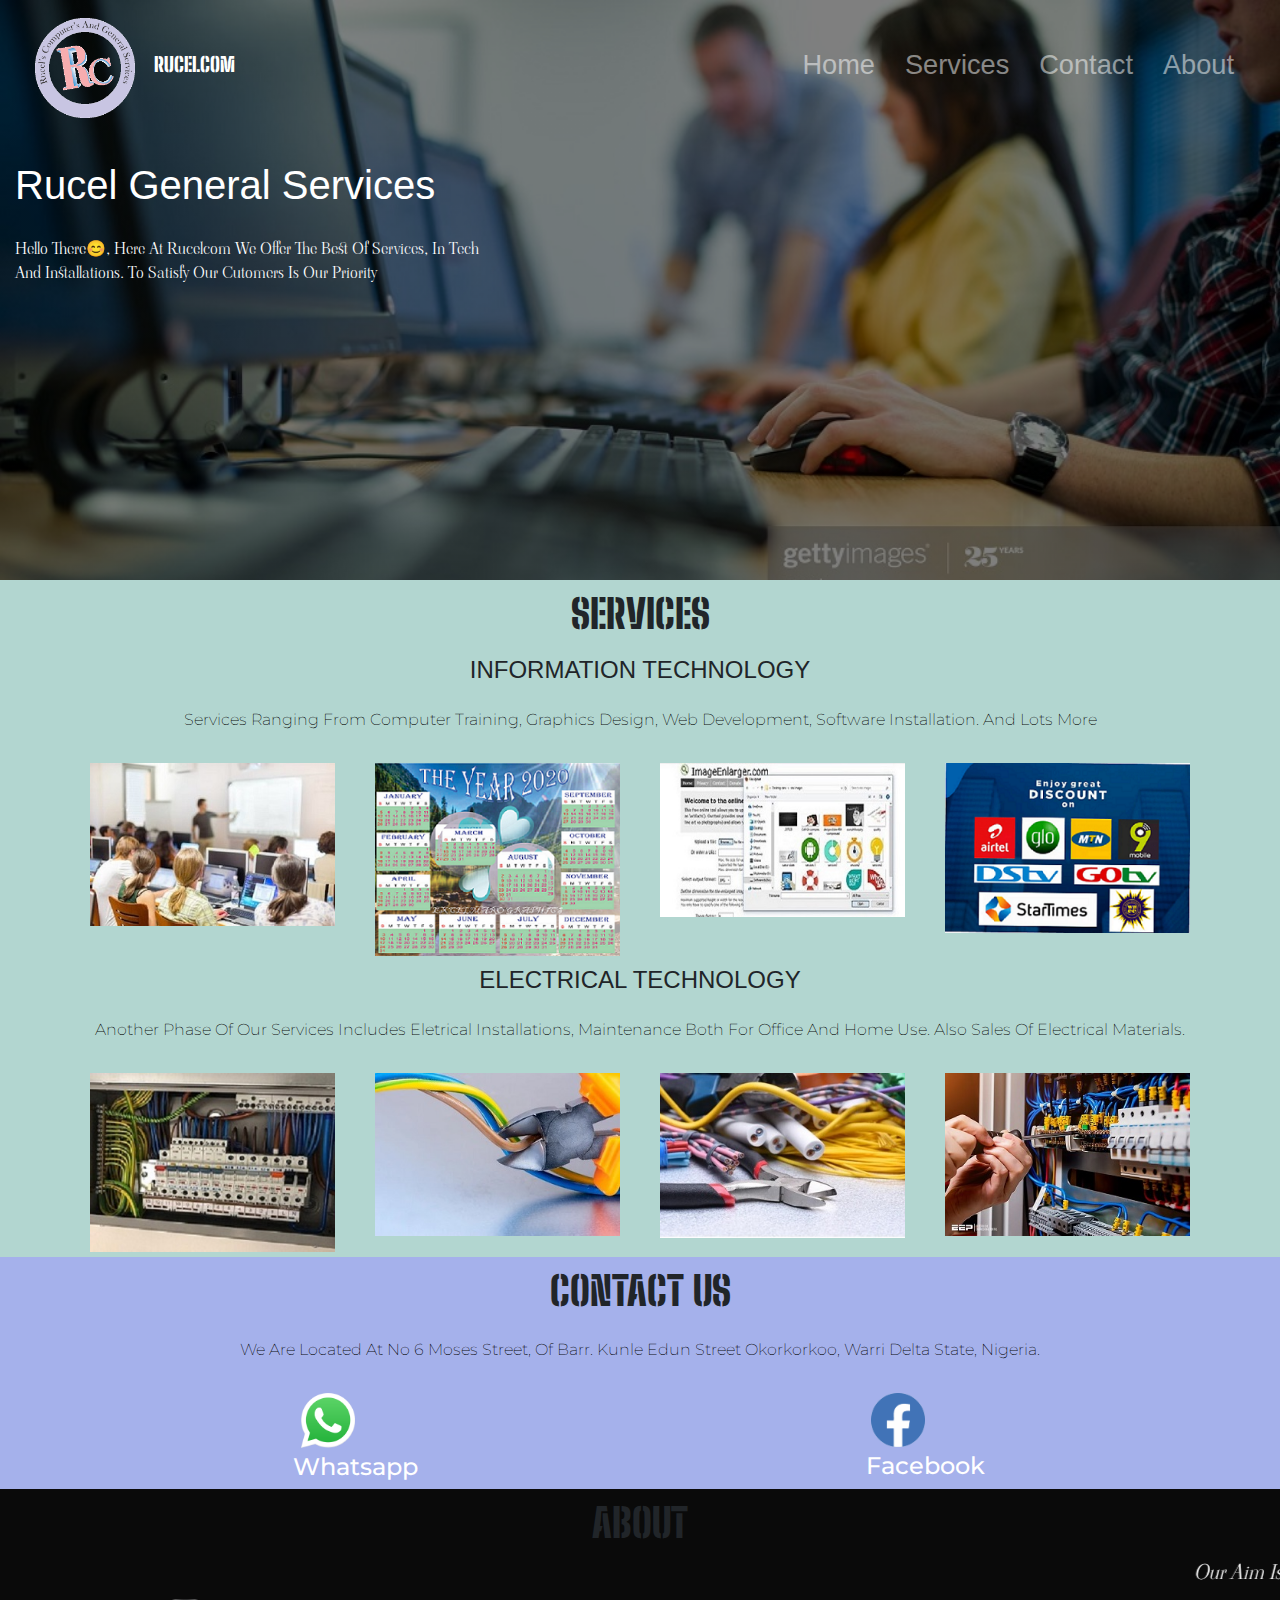
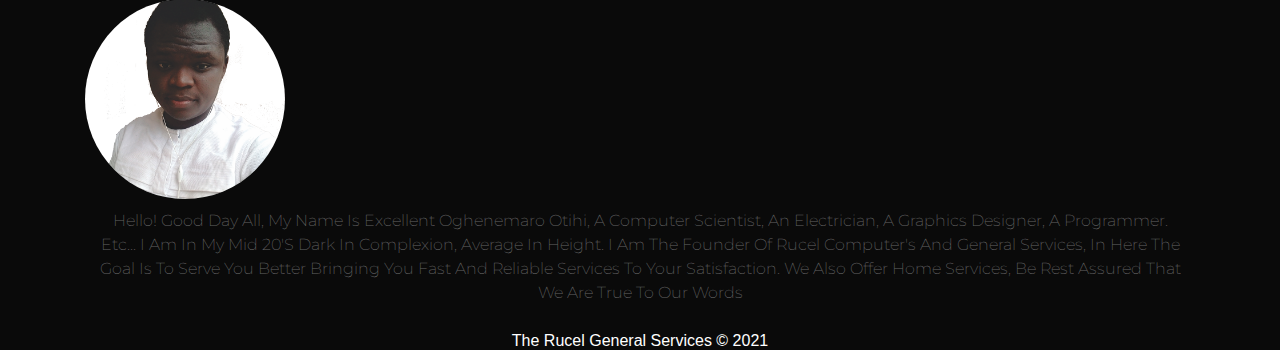
==== index.html @ 56ace813 "Add files via upload" ====
<!DOCTYPE html>
<html lang= "en">
    <head>
        <title>Home 🏢</title>
    <!-- A Static website -->
    <meta name="viewport" content="width= device-width, initial-scale=1.0">
    <meta charset="UTF-8" >
    <meta http-equiv="X-UA-Compatible" content="IE = edge">
    <link rel="stylesheet" href="css/index.css">
    <link rel="stylesheet" href="css/bootstrap.min.css">
    <script src="js/bootstrap.min.js"></script>
    <script src="js/jquery.min.js"></script> 
    <link rel="preconnect" href="https://fonts.gstatic.com">
    <link href="https://fonts.googleapis.com/css2?family=Big+Shoulders+Stencil+Display:wght@900&family=Montserrat:ital,wght@0,100;0,200;0,300;0,600;1,100;1,200&family=Viaoda+Libre&display=swap" rel="stylesheet"> 
</head>
<body>
    <section id="Home">
       

        <div class="container-fluid">   
             <!--navbar section-->
    <nav class="navbar navbar-expand-lg navbar-dark">

        <a class="navbar-brand" href="">
            <img class="logo" src="logo22.gif">  
             rucelcom
        </a>
            <ul class="navbar-nav ml-auto">
                <li class="nav-item">
                    <a class="nav-link" href="index.html">Home</a>
                </li>

                <li class="nav-item">
                    <a class="nav-link" href="#Services">Services</a>
                </li>

                <li class="nav-item">
                    <a class="nav-link" href="#Contact">Contact</a>
                </li>

                <li class="nav-item">
                    <a class="nav-link" href="#About">About</a>
                </li>
            </ul>
    </div>
        </nav>
        <h1 class="Sect"> rucel general Services</h1>
        <p class="Sectp" >Hello there😊, here at rucelcom we offer the best of services, in tech and installations. to satisfy our cutomers is our priority</p>
    </section>

    <section id="Services">
        
        <h1 class="Serv">services</h1>
        <div class="container">
        <h2 class="Serv_2">information technology</h2>
        <p class="Serv_p">services ranging from computer training, graphics design, web development, software installation. and lots more</p>
                  
            <div class="row">
            <div class="col-lg-3 col-sm-6"> 
                    <img class="images" src="computerclass.jpg">
                    </div>
                    <div class="col-lg-3 col-sm-6"> 
                    <img class="images" src="graphics.png">
                    </div>
                    <div class="col-lg-3 col-sm-6"> 
                    <img class="images" src="software.jpg">
                    </div>
                    <div class="col-lg-3 col-sm-6"> 
                    <img class="images" src="recharge.png">
                    </div>
            </div>
        </div>
           
        <div class="container">
        <h2 class="Serv_2">electrical technology</h2>
        <p class = "Serv_p">another phase of our services includes eletrical installations, maintenance both for office and home use. also sales of electrical materials. </p>
        
            <div class="row">
              <div class="col-lg-3 col-sm-6">  
                <img class = "images" src="electrical.jpg">
            </div>
            <div class="col-lg-3 col-sm-6">
                <img class = "images" src="electrical1.jpg">
            </div>
            <div class="col-lg-3 col-sm-6">
                <img class = "images" src="electrical2.jpg">
            </div>
                <div class="col-lg-3 col-sm-6">
               <img class = "images" src="electrical3.jpg">
            </div>
            </div>
        </div>
   
    </section>

    <section id="Contact">
        <div class="container">
        <h1 class="Serv">
            contact us
        </h1>
    <p class = "Serv_p">
    
        we are located at no 6 moses street, of barr. kunle edun street okorkorkoo, warri delta state, nigeria.
    </p>

    <!-- the lines to contact-->

    
         <div class="row">
                <div class="col">
                    <img class="img-sty whatsapp" src="whatsapp.png">
                    <a href="https://wa.me/2349031147208">
                   <h4 class=" what">whatsapp</h4>
                    </a>
                </div>
                <div class="col">
                    <img class="img-sty facebook" src="facebook2.gif">
                    <a  href="https://www.facebook.com/rucelworld">
                        <h4 class="face">facebook</h4>
                    </a>
                </div>
         </div>
     </div>
        
    </section>

    <section id="About">
        <h1 class="Serv">About</h1>
        <marquee scrollamount = "10" direction = "left">
            <h5>our aim is to give you the best of the best of services</h5>
            </marquee> 
            <div class="container">
                   <img class="About-img" src="about.png"> 
                <p class = "Serv_about">
                    hello! good day all, my name is excellent oghenemaro otihi, a computer scientist, an electrician, a graphics designer,
                    a programmer. etc... i am in my mid 20's dark in complexion, average in height. i am the founder of rucel computer's and general services, 
                    in here the goal is to serve you better bringing you fast and reliable Services to your satisfaction. we also offer home services, be rest assured that we are true to our words
                </p>
            </div>

                <footer>
                    <h6 class="foot">
                        The Rucel General Services &copy 2021
                    </h6>
                </footer>

    </section>

</body>

</html>
---- css/index.css ----
body{
margin: 0;
}

#Home{
    background-image:linear-gradient(rgba(0,0,0,0.5),rgba(0,0,0,0.5)), url(background2.jpg);
    background-repeat: no-repeat;
    background-size: cover;
    height: 580px;
    
}
h4{
    color:white;
    font-family: 'Montserrat', sans-serif;
    font-weight: bold;
    text-align: center;
    text-transform: capitalize;
    text-decoration: none;
}

.what:hover{
    color: green;
}
.face:hover{
    color: blue;
}
h5{
    color: white;
    font-family: 'Viaoda Libre', cursive;
  
    font-style: italic;
    font-weight: 100;
    text-transform: capitalize;
}
@import url('https://fonts.googleapis.com/css2?family=Big+Shoulders+Stencil+Display:wght@900&family=Montserrat:ital,wght@0,100;0,200;0,300;0,600;1,100;1,200&family=Viaoda+Libre&display=swap');

.logo{
   margin-left: 4px;
   margin-right: 15px;
    padding: 5px 0 0 0;
    max-width: 100px;
}

.navbar-brand{
    font-family:'Big Shoulders Stencil Display', 'cursive';
    text-transform: uppercase;
    font-weight: 900;
    font-size: 2.5rem;
}

.nav-item{
    padding: 0 7px;
}
.nav-link{
font-size: 1.7rem;

}
.Sect{
    text-transform: capitalize;
    padding: 10px;
    margin-left: 5px;
    padding-top: 30px;
    color: white;

}
.Sectp{
    text-transform: capitalize;
    margin-left: 5px;
    padding: 10px;
    color: white;
    width: 40%;
    font-family: 'Viaoda Libre', cursive;

}

#Services{
    background-color: rgb(178, 214, 208);

}


.images{
    padding: 5px 5px 5px 5px;
    width: 100%;
}

.Serv{
    font-family:'Big Shoulders Stencil Display', 'cursive';
    padding: 10px;
    font-weight: 900;
    padding-bottom: 5px;
    text-align: center;
    text-transform: uppercase;

}
.Serv_2{
    font-size: 1.5rem;
    padding: 5px;
    text-align: center;
    text-transform: uppercase;
}
.Serv_p{
    color:rgba(3, 3, 3, 0.973) ;
    font-family: 'Montserrat', sans-serif;
    width: 100%;
    font-weight: 200;
    padding: 10px;
    text-transform: capitalize;
    text-align: center;
}
.Serv_about{
    color:rgba(245, 245, 245, 0.377) ;
    font-family: 'Montserrat', sans-serif;
    width: 100%;
    font-weight: 200;
    padding: 10px;
    text-transform: capitalize;
    text-align: center;
}

#Contact{
    background-color: rgb(165, 177, 235);

}
.img-sty{
    width:10%;
  
}
.facebook{
    margin:5px 50% 5px 40%;
}
.whatsapp{
    margin: 5px 50% 5px 40%;
}


#About{
    background-color: rgb(10, 10, 10);
    
}
.About-img{
    border-radius: 100%;
    width: 200px;
    
}

.foot{
    text-align: center;
    text-transform: capitalize;
    color: white;
}
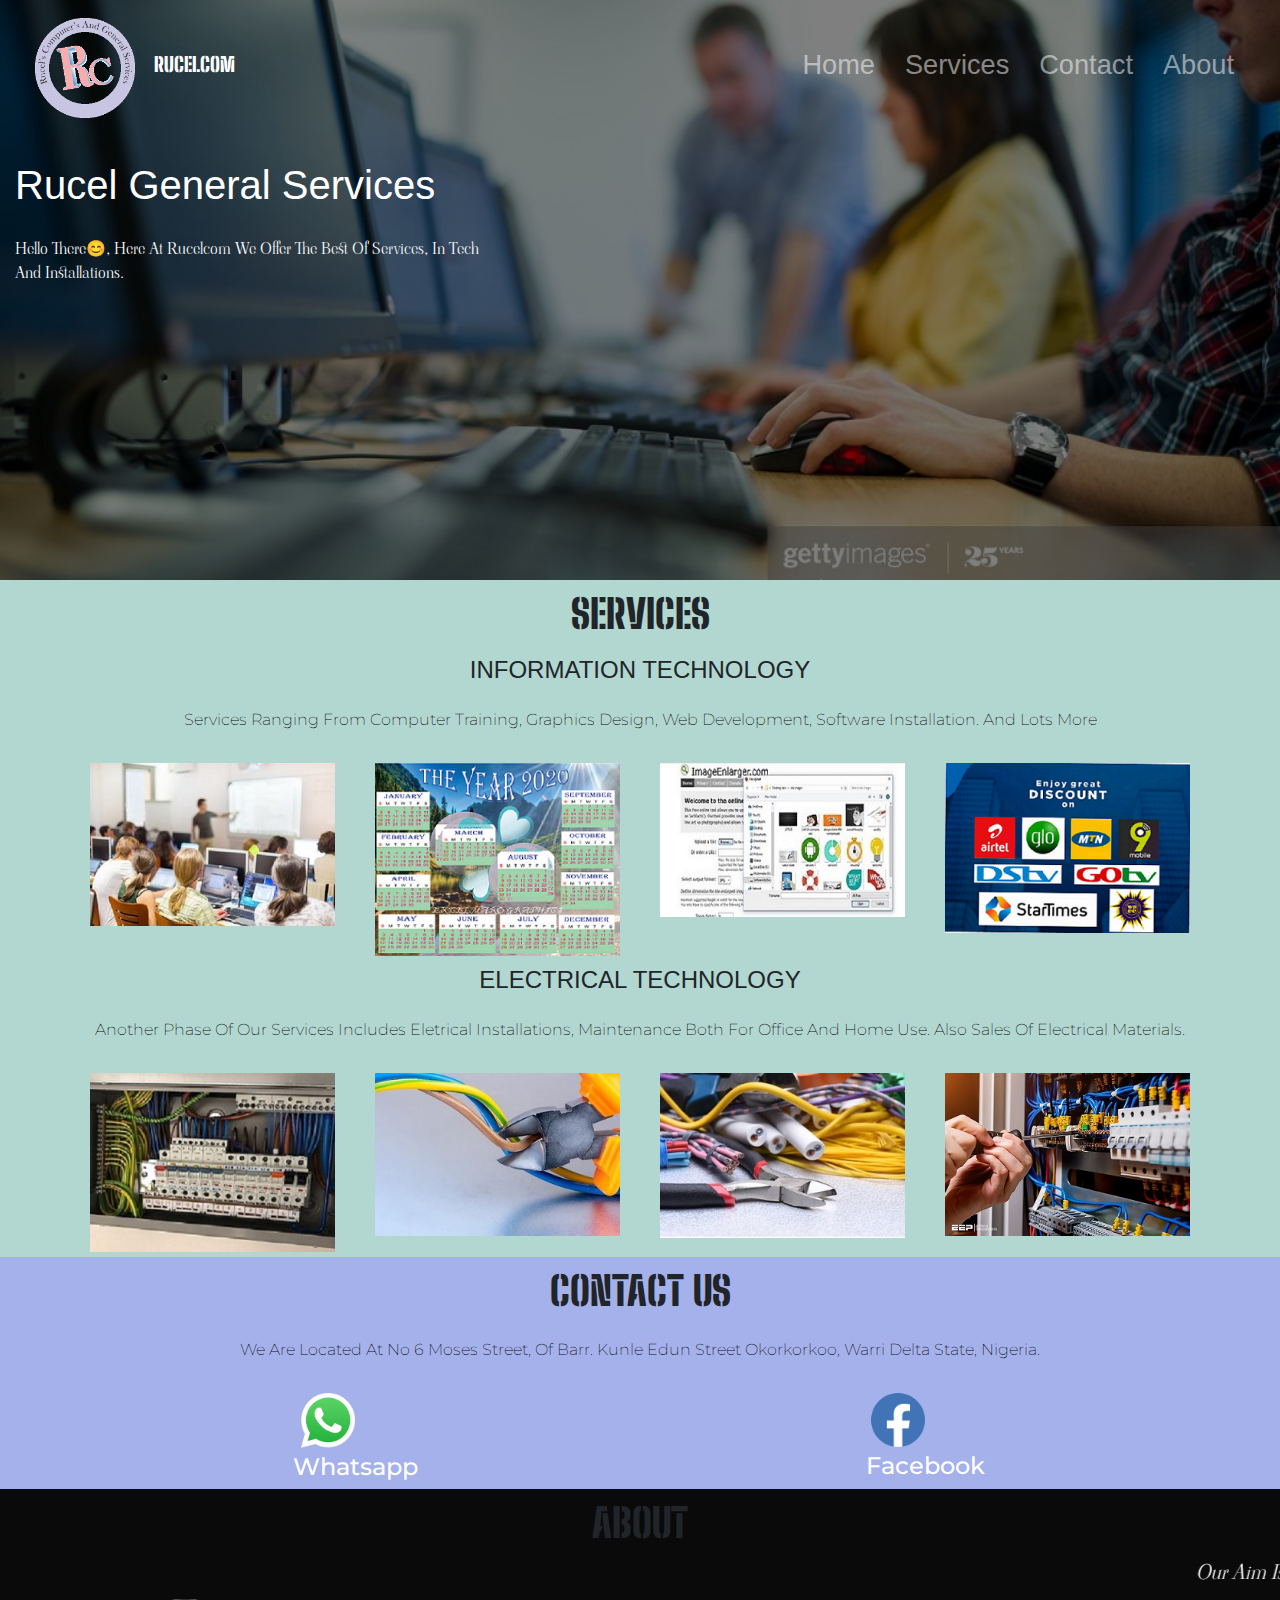
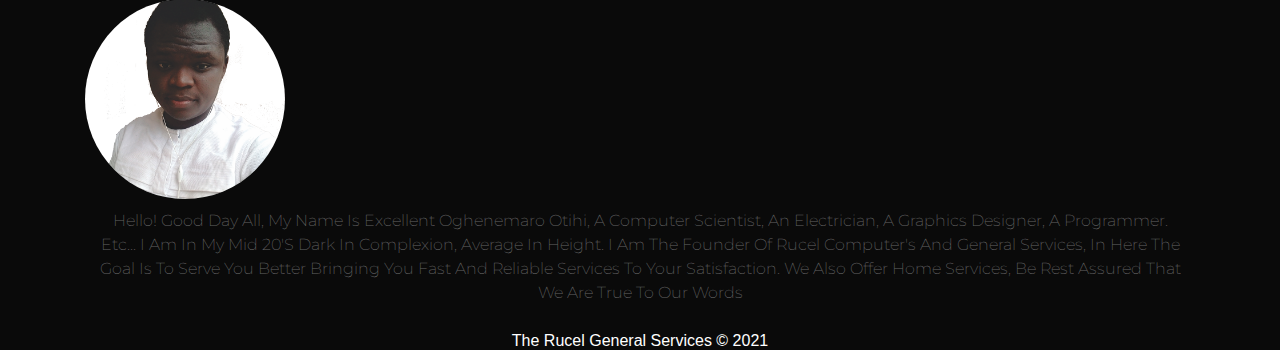
==== commit c010b29c: "Update index.html" ====
--- a/index.html
+++ b/index.html
@@ -42,10 +42,11 @@
                     <a class="nav-link" href="#About">About</a>
                 </li>
             </ul>
+        </nav>
     </div>
-        </nav>
+        
         <h1 class="Sect"> rucel general Services</h1>
-        <p class="Sectp" >Hello there😊, here at rucelcom we offer the best of services, in tech and installations. to satisfy our cutomers is our priority</p>
+        <p class="Sectp" >Hello there😊, here at rucelcom we offer the best of services, in tech and installations.</p>
     </section>
 
     <section id="Services">
@@ -148,4 +149,4 @@
 
 </body>
 
-</html>+</html>
